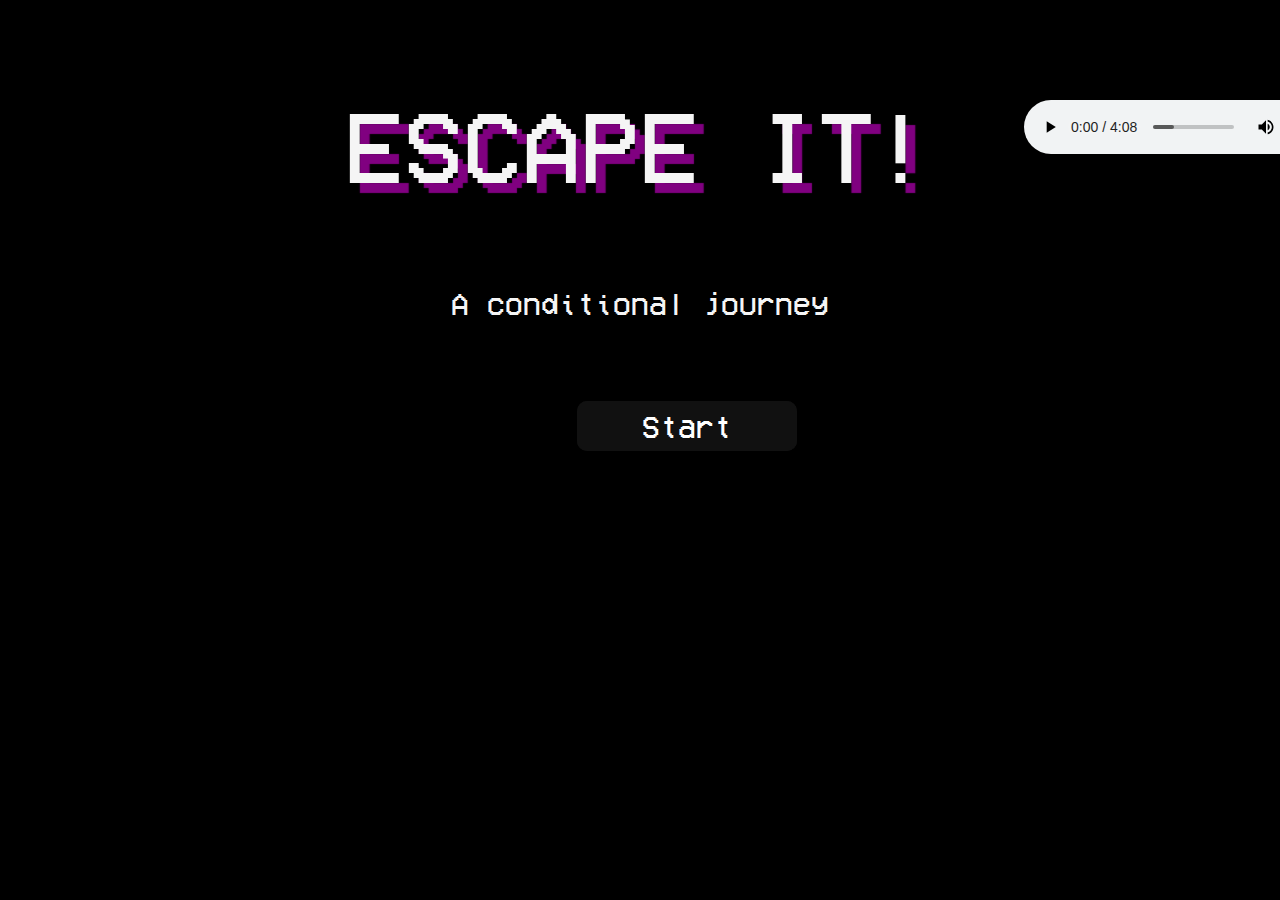
==== index.html @ 0092def4 "updating code with finishing screen" ====
<!DOCTYPE html>
<html lang="en">
<head>
    <meta charset="UTF-8">
    <meta name="viewport" content="width=device-width, initial-scale=1.0">
    <script src="choose-your-own.js"></script>
    <link rel="stylesheet" href="choose-your-own.css">
    <link rel="shortcut icon" type="image/x-icon" href="./assets/Hox100transparent.gif"/>
    <title>Choose your own adventure</title>
    <link rel="stylesheet" href="./assets/stylesheet.css">
    <link rel="stylesheet" href="./assets/first-choice/button.css">
    <script src="./choose-your-own.js"></script>
    <!-- CSS only -->
<link href="https://cdn.jsdelivr.net/npm/bootstrap@5.1.3/dist/css/bootstrap.min.css" rel="stylesheet" integrity="sha384-1BmE4kWBq78iYhFldvKuhfTAU6auU8tT94WrHftjDbrCEXSU1oBoqyl2QvZ6jIW3" crossorigin="anonymous">
<!-- JavaScript Bundle with Popper -->
<script src="https://cdn.jsdelivr.net/npm/bootstrap@5.1.3/dist/js/bootstrap.bundle.min.js" integrity="sha384-ka7Sk0Gln4gmtz2MlQnikT1wXgYsOg+OMhuP+IlRH9sENBO0LRn5q+8nbTov4+1p" crossorigin="anonymous"></script>
</head>
<body>
    <audio id="playButton" src="./assets/audio-files/halloweenTrap.mp3" autoplay controls></audio>

    <p id="introTitle">ESCAPE IT!</p>
    <p id="subtext">A conditional journey</p>
    <img id="hauntedHouse" src="https://i.pinimg.com/originals/e7/d3/52/e7d352385815573167ea358ea36b0ca7.gif" alt="">
    <br>
    <br>
    <br>
    <button class="glow-on-hover" id="startButton" onclick="welcome()" >Start</button>
  
</body>
</html>
---- choose-your-own.css ----
body{
    background-color: black !important;
}

#introTitle {
    font-family: vcr_osd_monoregular;
    text-align: center;
    font-size: 100px;
    color: whitesmoke;
    text-shadow: 10px 10px 1px purple;
}

#subtext{
    color: whitesmoke;
    text-align: center;
    font-family: vcr_osd_monoregular;
    font-size: 30px;
}

#playButton {
    position: absolute;
    left: 80%;
}

#doorOpen {
    position: relative;
    left: 10vw;
    top: 50%;
}

#hauntedHouse {
    position: relative;
    margin-left: auto;
    margin-right: auto;
    left: 30%;
    height: 550px;
}

#startButton {
    font-family: vcr_osd_monoregular;
    position: relative;
    left: 45%;
    font-size: 30px;
}

.room-choices {
    height: 200px;
    margin: 15px;
}

#firstChoiceRow{
    position: absolute;
    left: 15%;
    top: 30%;
}
---- assets/stylesheet.css ----
/*! Generated by Font Squirrel (https://www.fontsquirrel.com) on October 14, 2021 */



@font-face {
    font-family: 'vcr_osd_monoregular';
    src: url('vcr_osd_mono_1.001-webfont.woff2') format('woff2'),
         url('vcr_osd_mono_1.001-webfont.woff') format('woff');
    font-weight: normal;
    font-style: normal;

}
---- assets/first-choice/button.css ----
.glow-on-hover {
    width: 220px;
    height: 50px;
    border: none;
    outline: none;
    color: #fff;
    background: #111;
    cursor: pointer;
    position: relative;
    z-index: 0;
    border-radius: 10px;
}

.glow-on-hover:before {
    content: '';
    background: linear-gradient(45deg, #ff0000, #ff7300, #fffb00, #48ff00, #00ffd5, #002bff, #7a00ff, #ff00c8, #ff0000);
    position: absolute;
    top: -2px;
    left:-2px;
    background-size: 400%;
    z-index: -1;
    filter: blur(5px);
    width: calc(100% + 4px);
    height: calc(100% + 4px);
    animation: glowing 20s linear infinite;
    opacity: 0;
    transition: opacity .3s ease-in-out;
    border-radius: 10px;
}

.glow-on-hover:active {
    color: #000
}

.glow-on-hover:active:after {
    background: transparent;
}

.glow-on-hover:hover:before {
    opacity: 1;
}

.glow-on-hover:after {
    z-index: -1;
    content: '';
    position: absolute;
    width: 100%;
    height: 100%;
    background: #111;
    left: 0;
    top: 0;
    border-radius: 10px;
}

@keyframes glowing {
    0% { background-position: 0 0; }
    50% { background-position: 400% 0; }
    100% { background-position: 0 0; }
}
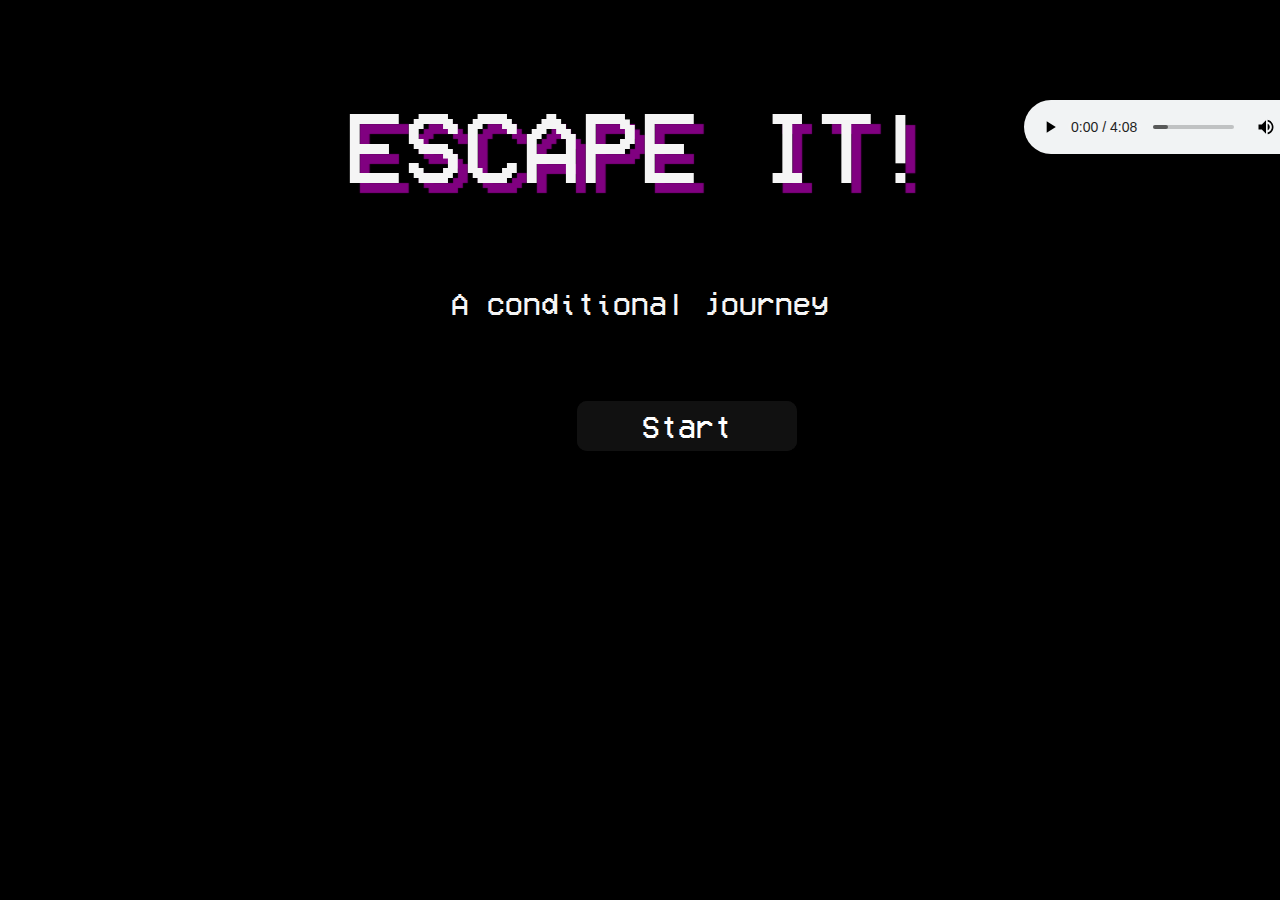
==== commit 71b6123f: "Final version 1" ====
--- a/index.html
+++ b/index.html
@@ -9,7 +9,8 @@
     <title>Choose your own adventure</title>
     <link rel="stylesheet" href="./assets/stylesheet.css">
     <link rel="stylesheet" href="./assets/first-choice/button.css">
-    <script src="./choose-your-own.js"></script>
+    <script src="./assets/frontEnd.js"></script>
+    <script src="./assets/first-choice/enter.js"></script>
     <!-- CSS only -->
 <link href="https://cdn.jsdelivr.net/npm/bootstrap@5.1.3/dist/css/bootstrap.min.css" rel="stylesheet" integrity="sha384-1BmE4kWBq78iYhFldvKuhfTAU6auU8tT94WrHftjDbrCEXSU1oBoqyl2QvZ6jIW3" crossorigin="anonymous">
 <!-- JavaScript Bundle with Popper -->
